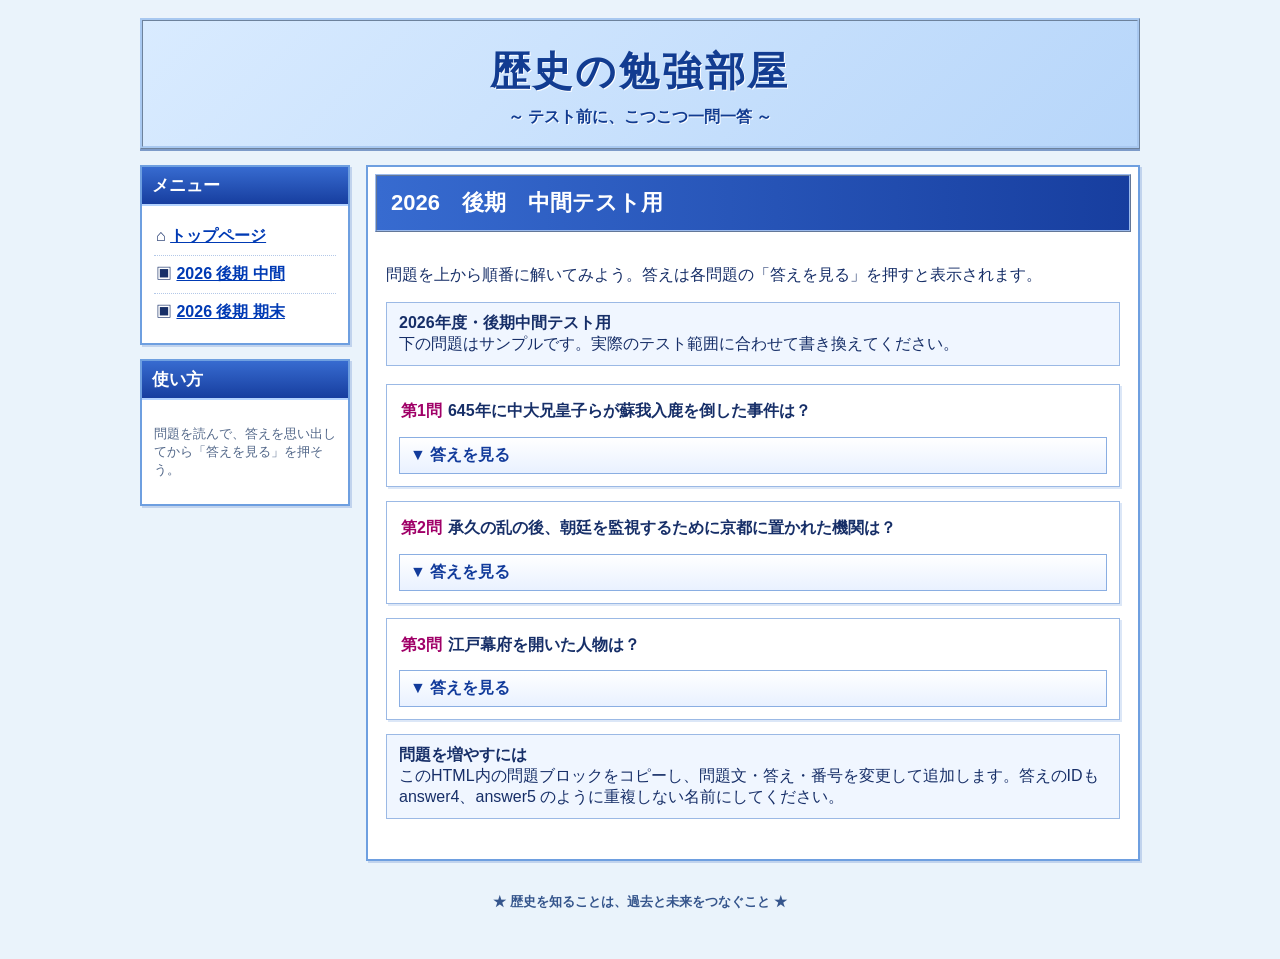
==== 2026-koki-chukan.html @ 6a24ce11 "Add files via upload" ====
<!doctype html>
<html lang="ja"><head><meta charset="utf-8"><meta name="viewport" content="width=device-width,initial-scale=1">
<title>2026　後期　中間テスト用 | 歴史の勉強部屋</title><link rel="stylesheet" href="style.css"></head>
<body><div class="site">
<header class="banner"><h1>歴史の勉強部屋</h1><p>～ テスト前に、こつこつ一問一答 ～</p></header>
<div class="layout"><aside>
<section class="panel"><h2 class="panel-title">メニュー</h2><div class="panel-body"><ul class="navlist">
<li>⌂ <a href="index.html">トップページ</a></li><li>▣ <a href="2026-koki-chukan.html">2026 後期 中間</a></li><li>▣ <a href="2026-koki-kimatsu.html">2026 後期 期末</a></li>
</ul></div></section>
<section class="panel"><h2 class="panel-title">使い方</h2><div class="panel-body"><p class="small">問題を読んで、答えを思い出してから「答えを見る」を押そう。</p></div></section>
</aside><main class="main"><div class="main-head">2026　後期　中間テスト用</div><div class="content"><p>問題を上から順番に解いてみよう。答えは各問題の「答えを見る」を押すと表示されます。</p>
<div class="notice"><b>2026年度・後期中間テスト用</b><br>下の問題はサンプルです。実際のテスト範囲に合わせて書き換えてください。</div><section class="question"><div class="question-title"><span class="qnum">第1問</span>645年に中大兄皇子らが蘇我入鹿を倒した事件は？</div><button class="answer-toggle" type="button" aria-controls="answer1" aria-expanded="false">▼ 答えを見る</button><div class="answer" id="answer1" hidden>答え：乙巳の変</div></section><section class="question"><div class="question-title"><span class="qnum">第2問</span>承久の乱の後、朝廷を監視するために京都に置かれた機関は？</div><button class="answer-toggle" type="button" aria-controls="answer2" aria-expanded="false">▼ 答えを見る</button><div class="answer" id="answer2" hidden>答え：六波羅探題</div></section><section class="question"><div class="question-title"><span class="qnum">第3問</span>江戸幕府を開いた人物は？</div><button class="answer-toggle" type="button" aria-controls="answer3" aria-expanded="false">▼ 答えを見る</button><div class="answer" id="answer3" hidden>答え：徳川家康</div></section><div class="notice"><b>問題を増やすには</b><br>このHTML内の問題ブロックをコピーし、問題文・答え・番号を変更して追加します。答えのIDも answer4、answer5 のように重複しない名前にしてください。</div></div></main></div>
<footer>★ 歴史を知ることは、過去と未来をつなぐこと ★</footer></div>
<script>
document.querySelectorAll(".answer-toggle").forEach(function(button){
  button.addEventListener("click",function(){
    const answer=document.getElementById(button.getAttribute("aria-controls"));
    const open=answer.hidden;
    answer.hidden=!open;
    button.textContent=open?"▲ 答えを隠す":"▼ 答えを見る";
    button.setAttribute("aria-expanded",String(open));
  });
});
</script>
</body></html>
---- style.css ----
*{box-sizing:border-box}
:root{--page:#eaf3fb;--blue:#1648b8;--blue2:#092b91;--line:#6e9fe0;--text:#172f68;--paper:#fff}
body{margin:0;color:var(--text);font-family:"MS PGothic","ＭＳ Ｐゴシック",Meiryo,sans-serif;background:var(--page)}
a{color:#003ab4;font-weight:bold}a:hover{color:#b0007a}
.site{width:min(1000px,calc(100% - 24px));margin:18px auto 30px}
.banner{text-align:center;padding:23px 14px 18px;margin-bottom:16px;border:3px ridge #a8c8f0;background:linear-gradient(135deg,#d9ebff,#b7d6fa);color:#123c91;text-shadow:1px 1px white;box-shadow:0 2px 0 #7d9bc9}
.banner h1{margin:0;font-size:clamp(25px,5vw,40px);letter-spacing:.07em}
.banner p{margin:8px 0 0;font-weight:bold}
.layout{display:grid;grid-template-columns:210px minmax(0,1fr);gap:16px;align-items:start}
.panel,.main{background:var(--paper);border:2px solid var(--line);box-shadow:2px 2px 0 #c1d3ed;margin-bottom:14px}
.panel-title{margin:0;padding:7px 10px;color:white;font-size:17px;background:linear-gradient(#376bd0,#173e9f);border-bottom:2px solid #b3d3ff}
.panel-body{padding:12px}
.navlist{list-style:none;padding:0;margin:0}
.navlist li{padding:8px 2px;border-bottom:1px dotted #b3c8e8}
.navlist li:last-child{border:0}
.main{min-width:0}
.main-head{margin:7px;padding:12px 14px;background:linear-gradient(90deg,#376bd0,#173e9f);color:white;border:2px ridge #9ab9ec;font-size:22px;font-weight:bold}
.content{padding:10px 18px 22px}
.notice{border:1px solid #9bb9e5;background:#f0f6ff;padding:10px 12px;margin:10px 0 18px}
.test-link{display:block;padding:15px;margin:12px 0;border:2px solid #9bb9e5;background:linear-gradient(#fff,#edf4ff);text-decoration:none;font-size:18px}
.test-link:hover{background:#dceaff}
.question{border:1px solid #9bb9e5;background:white;margin:14px 0;box-shadow:2px 2px 0 #dce7f7}
.question-title{padding:12px 14px 7px;font-weight:bold;line-height:1.8}
.qnum{color:#a00068;margin-right:6px}
.answer-toggle{margin:4px 12px 12px;padding:7px 10px;color:#123b9b;cursor:pointer;border:1px solid #8aaee2;background:linear-gradient(#fff,#e9f1ff);font:inherit;font-weight:bold;text-align:left;width:calc(100% - 24px)}
.answer-toggle:hover{background:#dceaff}
.answer{margin:0 12px 13px;padding:12px;background:#fff8dc;border:1px solid #dfc56a;color:#6d4300;font-weight:bold}
.answer[hidden]{display:none}
.small{color:#526789;font-size:13px}
footer{text-align:center;padding:18px 8px;font-size:13px;font-weight:bold;color:#35558c}
@media(max-width:680px){.layout{grid-template-columns:1fr}.content{padding:8px 12px 18px}}
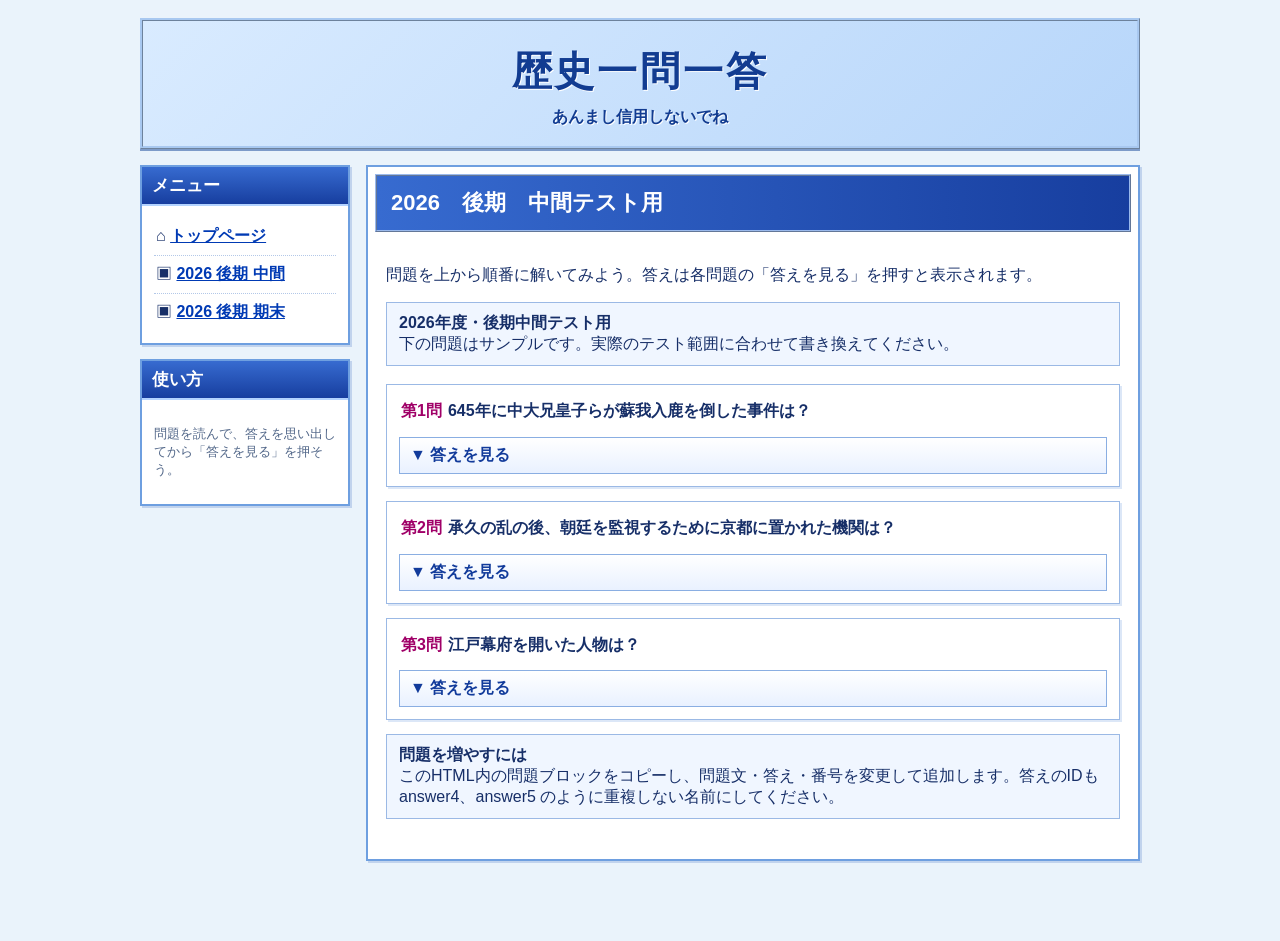
==== commit f4f09d71: "Update 2026-koki-chukan.html" ====
--- a/2026-koki-chukan.html
+++ b/2026-koki-chukan.html
@@ -1,8 +1,8 @@
 <!doctype html>
 <html lang="ja"><head><meta charset="utf-8"><meta name="viewport" content="width=device-width,initial-scale=1">
-<title>2026　後期　中間テスト用 | 歴史の勉強部屋</title><link rel="stylesheet" href="style.css"></head>
+<title>2026　後期　中間テスト用 | 歴史一問一答</title><link rel="stylesheet" href="style.css"></head>
 <body><div class="site">
-<header class="banner"><h1>歴史の勉強部屋</h1><p>～ テスト前に、こつこつ一問一答 ～</p></header>
+<header class="banner"><h1>歴史一問一答</h1><p>あんまし信用しないでね</p></header>
 <div class="layout"><aside>
 <section class="panel"><h2 class="panel-title">メニュー</h2><div class="panel-body"><ul class="navlist">
 <li>⌂ <a href="index.html">トップページ</a></li><li>▣ <a href="2026-koki-chukan.html">2026 後期 中間</a></li><li>▣ <a href="2026-koki-kimatsu.html">2026 後期 期末</a></li>
@@ -10,7 +10,7 @@
 <section class="panel"><h2 class="panel-title">使い方</h2><div class="panel-body"><p class="small">問題を読んで、答えを思い出してから「答えを見る」を押そう。</p></div></section>
 </aside><main class="main"><div class="main-head">2026　後期　中間テスト用</div><div class="content"><p>問題を上から順番に解いてみよう。答えは各問題の「答えを見る」を押すと表示されます。</p>
 <div class="notice"><b>2026年度・後期中間テスト用</b><br>下の問題はサンプルです。実際のテスト範囲に合わせて書き換えてください。</div><section class="question"><div class="question-title"><span class="qnum">第1問</span>645年に中大兄皇子らが蘇我入鹿を倒した事件は？</div><button class="answer-toggle" type="button" aria-controls="answer1" aria-expanded="false">▼ 答えを見る</button><div class="answer" id="answer1" hidden>答え：乙巳の変</div></section><section class="question"><div class="question-title"><span class="qnum">第2問</span>承久の乱の後、朝廷を監視するために京都に置かれた機関は？</div><button class="answer-toggle" type="button" aria-controls="answer2" aria-expanded="false">▼ 答えを見る</button><div class="answer" id="answer2" hidden>答え：六波羅探題</div></section><section class="question"><div class="question-title"><span class="qnum">第3問</span>江戸幕府を開いた人物は？</div><button class="answer-toggle" type="button" aria-controls="answer3" aria-expanded="false">▼ 答えを見る</button><div class="answer" id="answer3" hidden>答え：徳川家康</div></section><div class="notice"><b>問題を増やすには</b><br>このHTML内の問題ブロックをコピーし、問題文・答え・番号を変更して追加します。答えのIDも answer4、answer5 のように重複しない名前にしてください。</div></div></main></div>
-<footer>★ 歴史を知ることは、過去と未来をつなぐこと ★</footer></div>
+<footer></footer></div>
 <script>
 document.querySelectorAll(".answer-toggle").forEach(function(button){
   button.addEventListener("click",function(){
@@ -22,4 +22,4 @@
   });
 });
 </script>
-</body></html>+</body></html>
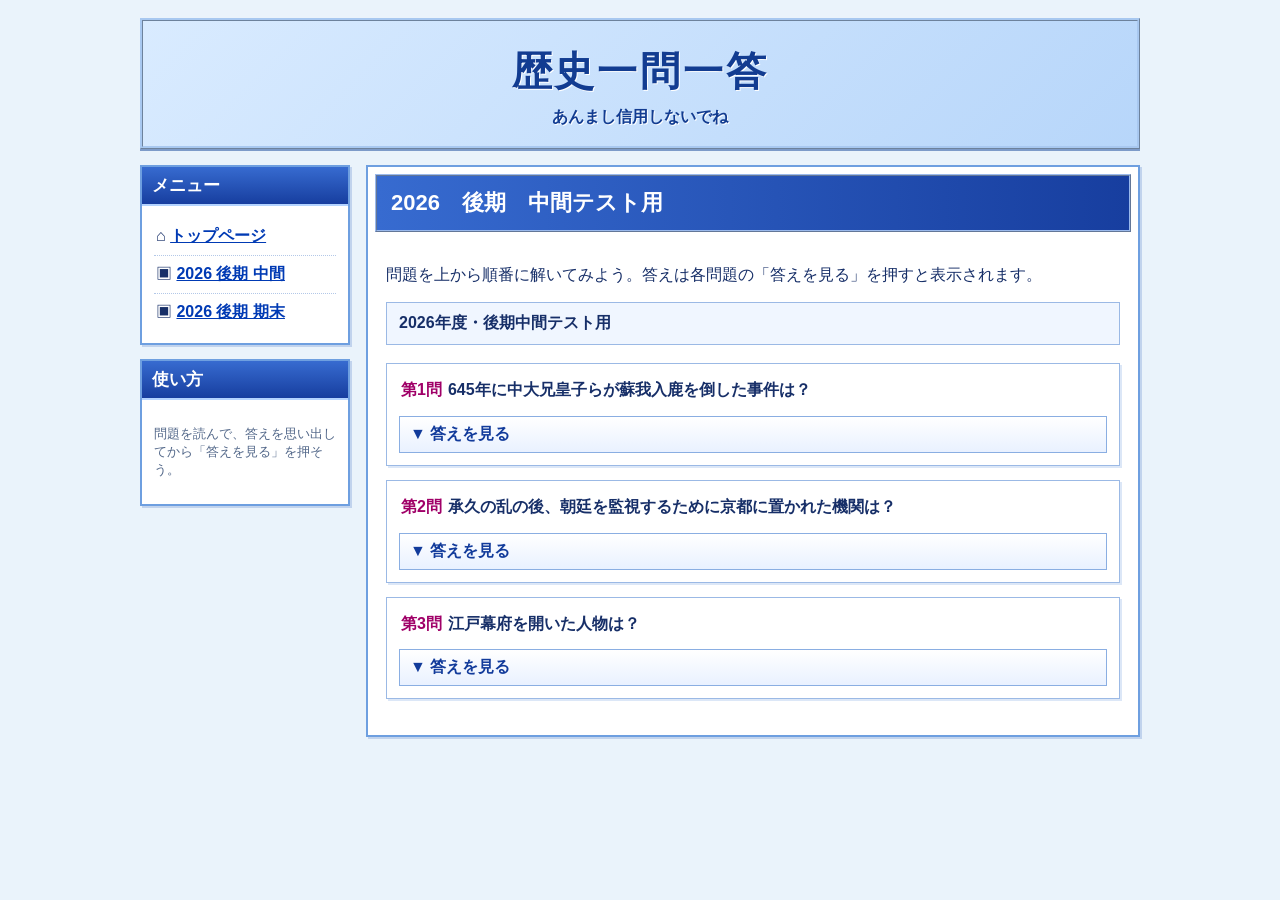
==== commit b574025d: "Update 2026-koki-chukan.html" ====
--- a/2026-koki-chukan.html
+++ b/2026-koki-chukan.html
@@ -9,7 +9,7 @@
 </ul></div></section>
 <section class="panel"><h2 class="panel-title">使い方</h2><div class="panel-body"><p class="small">問題を読んで、答えを思い出してから「答えを見る」を押そう。</p></div></section>
 </aside><main class="main"><div class="main-head">2026　後期　中間テスト用</div><div class="content"><p>問題を上から順番に解いてみよう。答えは各問題の「答えを見る」を押すと表示されます。</p>
-<div class="notice"><b>2026年度・後期中間テスト用</b><br>下の問題はサンプルです。実際のテスト範囲に合わせて書き換えてください。</div><section class="question"><div class="question-title"><span class="qnum">第1問</span>645年に中大兄皇子らが蘇我入鹿を倒した事件は？</div><button class="answer-toggle" type="button" aria-controls="answer1" aria-expanded="false">▼ 答えを見る</button><div class="answer" id="answer1" hidden>答え：乙巳の変</div></section><section class="question"><div class="question-title"><span class="qnum">第2問</span>承久の乱の後、朝廷を監視するために京都に置かれた機関は？</div><button class="answer-toggle" type="button" aria-controls="answer2" aria-expanded="false">▼ 答えを見る</button><div class="answer" id="answer2" hidden>答え：六波羅探題</div></section><section class="question"><div class="question-title"><span class="qnum">第3問</span>江戸幕府を開いた人物は？</div><button class="answer-toggle" type="button" aria-controls="answer3" aria-expanded="false">▼ 答えを見る</button><div class="answer" id="answer3" hidden>答え：徳川家康</div></section><div class="notice"><b>問題を増やすには</b><br>このHTML内の問題ブロックをコピーし、問題文・答え・番号を変更して追加します。答えのIDも answer4、answer5 のように重複しない名前にしてください。</div></div></main></div>
+<div class="notice"><b>2026年度・後期中間テスト用</b><br></div><section class="question"><div class="question-title"><span class="qnum">第1問</span>645年に中大兄皇子らが蘇我入鹿を倒した事件は？</div><button class="answer-toggle" type="button" aria-controls="answer1" aria-expanded="false">▼ 答えを見る</button><div class="answer" id="answer1" hidden>答え：乙巳の変</div></section><section class="question"><div class="question-title"><span class="qnum">第2問</span>承久の乱の後、朝廷を監視するために京都に置かれた機関は？</div><button class="answer-toggle" type="button" aria-controls="answer2" aria-expanded="false">▼ 答えを見る</button><div class="answer" id="answer2" hidden>答え：六波羅探題</div></section><section class="question"><div class="question-title"><span class="qnum">第3問</span>江戸幕府を開いた人物は？</div><button class="answer-toggle" type="button" aria-controls="answer3" aria-expanded="false">▼ 答えを見る</button><div class="answer" id="answer3" hidden>答え：徳川家康</div></section></div></main></div>
 <footer></footer></div>
 <script>
 document.querySelectorAll(".answer-toggle").forEach(function(button){
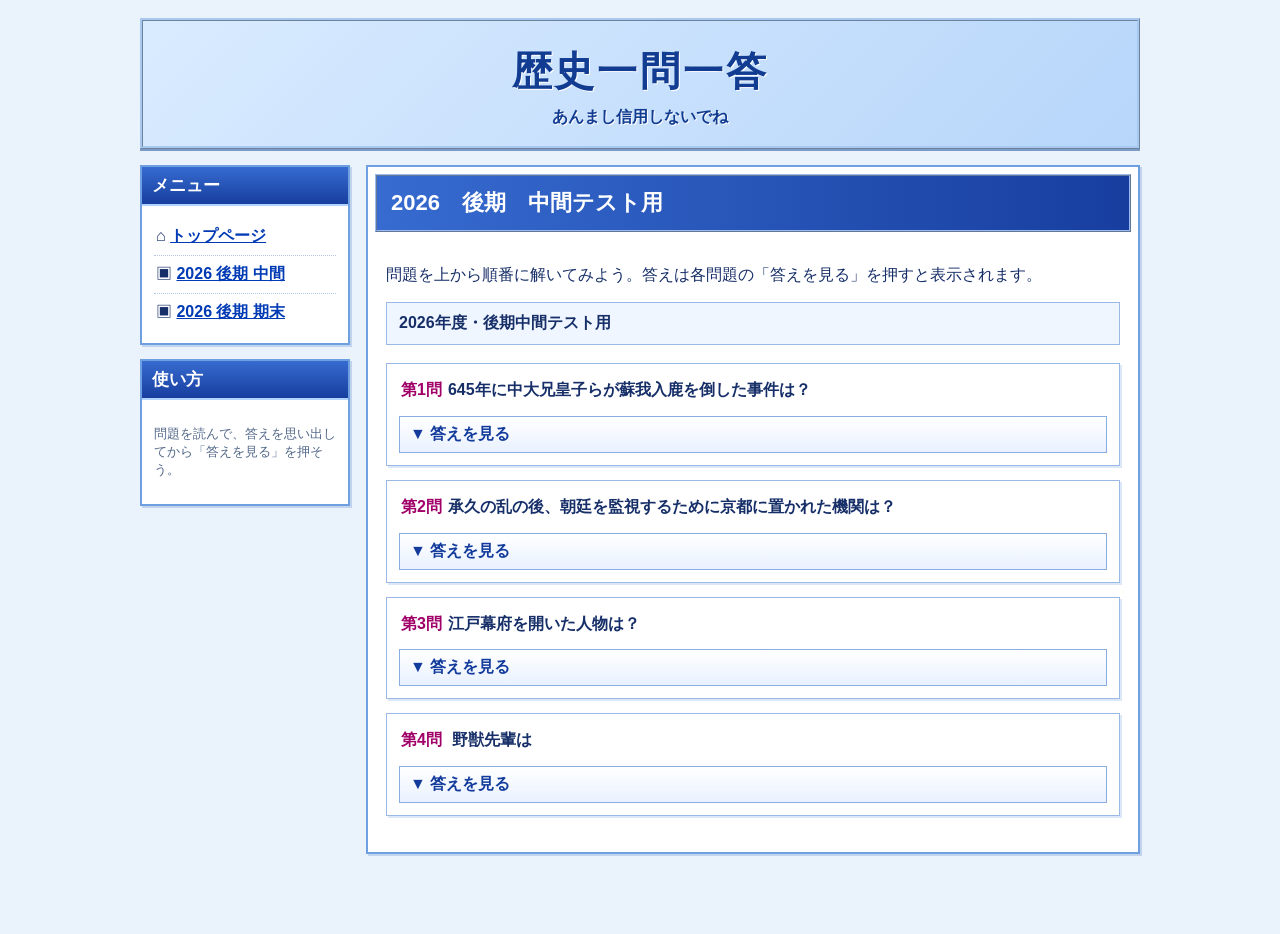
==== commit 0db158cf: "Update 2026-koki-chukan.html" ====
--- a/2026-koki-chukan.html
+++ b/2026-koki-chukan.html
@@ -9,7 +9,24 @@
 </ul></div></section>
 <section class="panel"><h2 class="panel-title">使い方</h2><div class="panel-body"><p class="small">問題を読んで、答えを思い出してから「答えを見る」を押そう。</p></div></section>
 </aside><main class="main"><div class="main-head">2026　後期　中間テスト用</div><div class="content"><p>問題を上から順番に解いてみよう。答えは各問題の「答えを見る」を押すと表示されます。</p>
-<div class="notice"><b>2026年度・後期中間テスト用</b><br></div><section class="question"><div class="question-title"><span class="qnum">第1問</span>645年に中大兄皇子らが蘇我入鹿を倒した事件は？</div><button class="answer-toggle" type="button" aria-controls="answer1" aria-expanded="false">▼ 答えを見る</button><div class="answer" id="answer1" hidden>答え：乙巳の変</div></section><section class="question"><div class="question-title"><span class="qnum">第2問</span>承久の乱の後、朝廷を監視するために京都に置かれた機関は？</div><button class="answer-toggle" type="button" aria-controls="answer2" aria-expanded="false">▼ 答えを見る</button><div class="answer" id="answer2" hidden>答え：六波羅探題</div></section><section class="question"><div class="question-title"><span class="qnum">第3問</span>江戸幕府を開いた人物は？</div><button class="answer-toggle" type="button" aria-controls="answer3" aria-expanded="false">▼ 答えを見る</button><div class="answer" id="answer3" hidden>答え：徳川家康</div></section></div></main></div>
+<div class="notice"><b>2026年度・後期中間テスト用</b><br></div><section class="question"><div class="question-title"><span class="qnum">第1問</span>645年に中大兄皇子らが蘇我入鹿を倒した事件は？</div><button class="answer-toggle" type="button" aria-controls="answer1" aria-expanded="false">▼ 答えを見る</button><div class="answer" id="answer1" hidden>答え：乙巳の変</div></section><section class="question"><div class="question-title"><span class="qnum">第2問</span>承久の乱の後、朝廷を監視するために京都に置かれた機関は？</div><button class="answer-toggle" type="button" aria-controls="answer2" aria-expanded="false">▼ 答えを見る</button><div class="answer" id="answer2" hidden>答え：六波羅探題</div></section><section class="question"><div class="question-title"><span class="qnum">第3問</span>江戸幕府を開いた人物は？</div><button class="answer-toggle" type="button" aria-controls="answer3" aria-expanded="false">▼ 答えを見る</button><div class="answer" id="answer3" hidden>答え：徳川家康</div></section>
+<section class="question">
+  <div class="question-title">
+    <span class="qnum">第4問</span>
+    野獣先輩は
+  </div>
+
+  <button class="answer-toggle"
+    type="button"
+    aria-controls="answer4"
+    aria-expanded="false">
+    ▼ 答えを見る
+  </button>
+
+  <div class="answer" id="answer4" hidden>
+    答え：やりますねぇスギィ！
+  </div>
+</section></div></main></div>
 <footer></footer></div>
 <script>
 document.querySelectorAll(".answer-toggle").forEach(function(button){
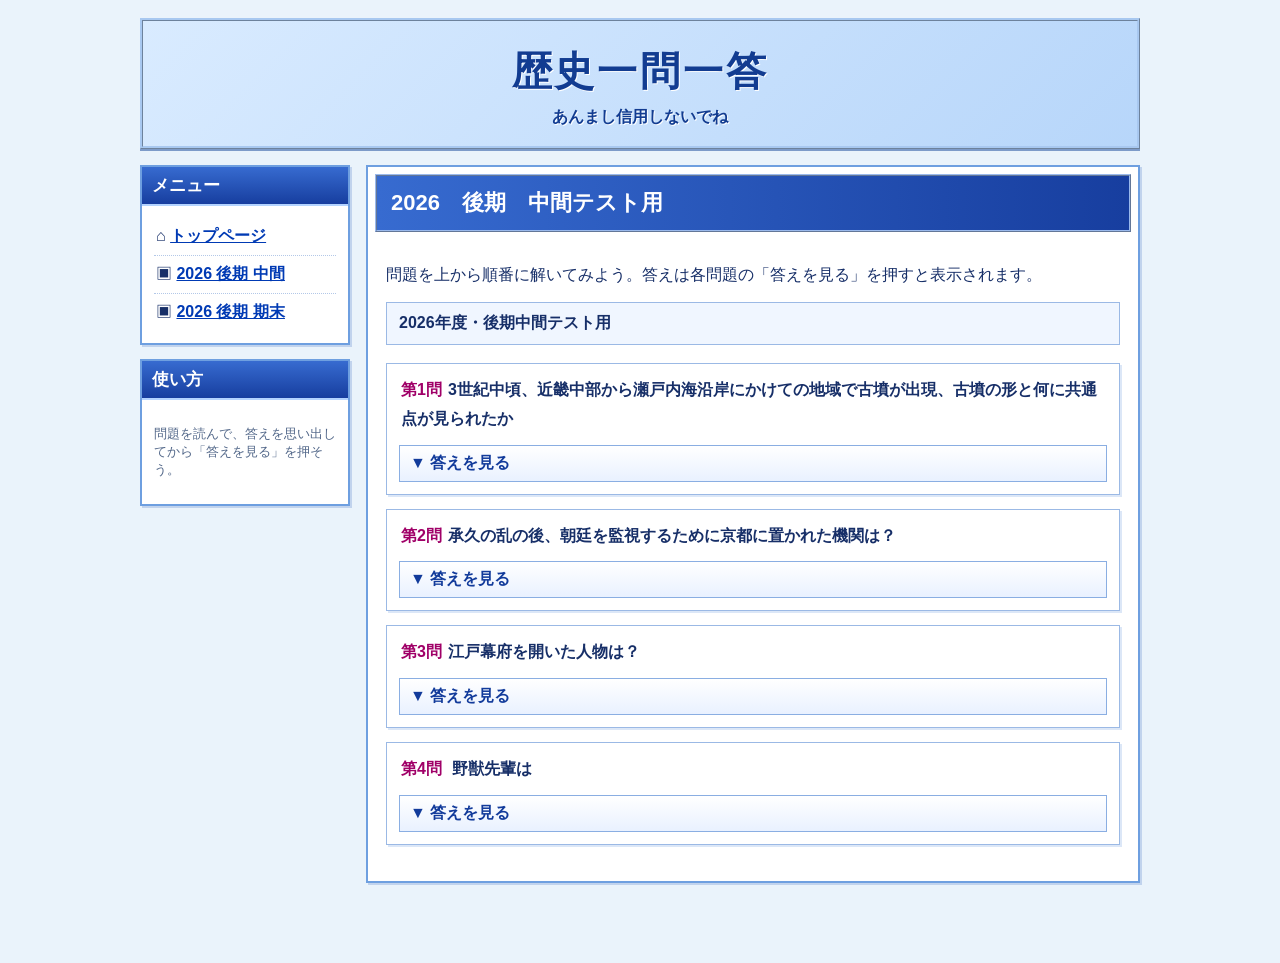
==== commit 0d776c07: "Update 2026-koki-chukan.html" ====
--- a/2026-koki-chukan.html
+++ b/2026-koki-chukan.html
@@ -9,7 +9,7 @@
 </ul></div></section>
 <section class="panel"><h2 class="panel-title">使い方</h2><div class="panel-body"><p class="small">問題を読んで、答えを思い出してから「答えを見る」を押そう。</p></div></section>
 </aside><main class="main"><div class="main-head">2026　後期　中間テスト用</div><div class="content"><p>問題を上から順番に解いてみよう。答えは各問題の「答えを見る」を押すと表示されます。</p>
-<div class="notice"><b>2026年度・後期中間テスト用</b><br></div><section class="question"><div class="question-title"><span class="qnum">第1問</span>645年に中大兄皇子らが蘇我入鹿を倒した事件は？</div><button class="answer-toggle" type="button" aria-controls="answer1" aria-expanded="false">▼ 答えを見る</button><div class="answer" id="answer1" hidden>答え：乙巳の変</div></section><section class="question"><div class="question-title"><span class="qnum">第2問</span>承久の乱の後、朝廷を監視するために京都に置かれた機関は？</div><button class="answer-toggle" type="button" aria-controls="answer2" aria-expanded="false">▼ 答えを見る</button><div class="answer" id="answer2" hidden>答え：六波羅探題</div></section><section class="question"><div class="question-title"><span class="qnum">第3問</span>江戸幕府を開いた人物は？</div><button class="answer-toggle" type="button" aria-controls="answer3" aria-expanded="false">▼ 答えを見る</button><div class="answer" id="answer3" hidden>答え：徳川家康</div></section>
+<div class="notice"><b>2026年度・後期中間テスト用</b><br></div><section class="question"><div class="question-title"><span class="qnum">第1問</span>3世紀中頃、近畿中部から瀬戸内海沿岸にかけての地域で古墳が出現、古墳の形と何に共通点が見られたか</div><button class="answer-toggle" type="button" aria-controls="answer1" aria-expanded="false">▼ 答えを見る</button><div class="answer" id="answer1" hidden>答え：副葬品</div></section><section class="question"><div class="question-title"><span class="qnum">第2問</span>承久の乱の後、朝廷を監視するために京都に置かれた機関は？</div><button class="answer-toggle" type="button" aria-controls="answer2" aria-expanded="false">▼ 答えを見る</button><div class="answer" id="answer2" hidden>答え：六波羅探題</div></section><section class="question"><div class="question-title"><span class="qnum">第3問</span>江戸幕府を開いた人物は？</div><button class="answer-toggle" type="button" aria-controls="answer3" aria-expanded="false">▼ 答えを見る</button><div class="answer" id="answer3" hidden>答え：徳川家康</div></section>
 <section class="question">
   <div class="question-title">
     <span class="qnum">第4問</span>
